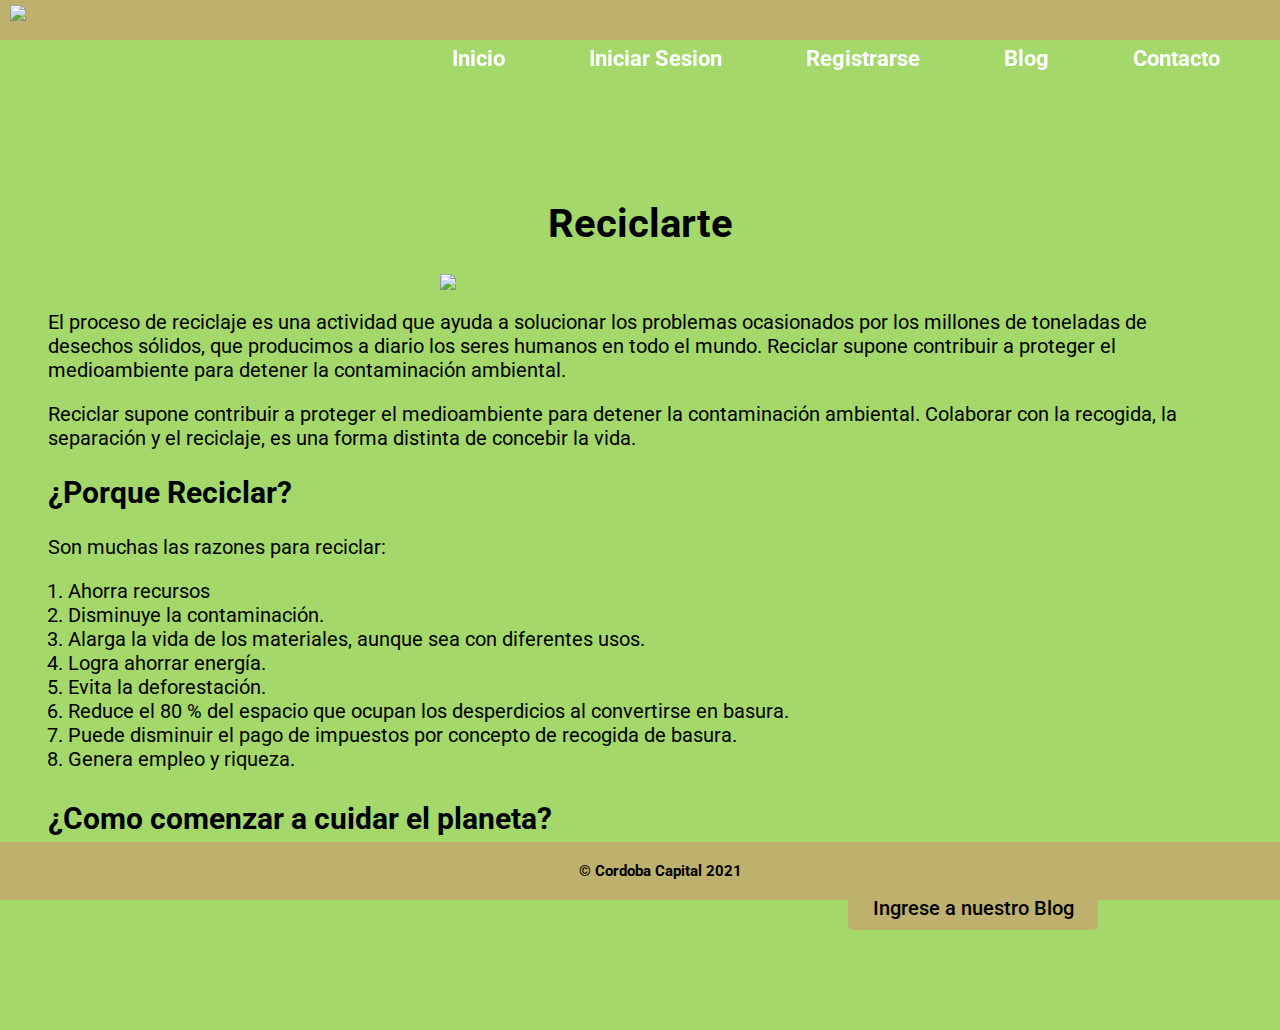
==== index.html @ f7f7b17b "Documentacion IEEE830 y archivos del sitio web para subir" ====
<!DOCTYPE html>
<html lang="es">
<head>
    <meta charset="UTF-8">
    <meta http-equiv="X-UA-Compatible" content="IE=edge">
    <meta name="viewport" content="width=device-width, initial-scale=1.0">
    <title>Reciclarte</title>
    <link rel="stylesheet" href="css/styles.css">
    <link rel="icon" href="https://proyecto-reciclarte.000webhostapp.com/LogoReciclarte2.png" type="imagen/png">
    <link rel="preconnect" href="https://fonts.googleapis.com">
<link rel="preconnect" href="https://fonts.gstatic.com" crossorigin>
<link href="https://fonts.googleapis.com/css2?family=Roboto:wght@300&display=swap" rel="stylesheet">
</head>
<body>
    <header id="header"> 
        <img src="https://proyecto-reciclarte.000webhostapp.com/assets/LogoReciclarte2.png" width="100px" id="img">
    <nav id="navbar">
        <ul>
            <li><a class= "navlink" href="https://proyecto-reciclarte.000webhostapp.com/index.html">Inicio</a></li>
            <li><a class= "navlink" href="https://proyecto-reciclarte.000webhostapp.com/iniciosesion.html">Iniciar Sesion</a></li>
            <li><a class= "navlink" href="https://proyecto-reciclarte.000webhostapp.com/Registrarse.html">Registrarse</a></li>
            <li><a class= "navlink" href="https://proyecto-reciclarte.000webhostapp.com/Blog.html">Blog</a></li>
            <li><a class= "navlink" href="https://proyecto-reciclarte.000webhostapp.com/Contacto.html">Contacto</a></li>
        </ul>
    </nav>
    </header>
    <div>
        <h1 class="reciclarte">Reciclarte</h1>
        <div id="img1" > 
    <img src="https://proyecto-reciclarte.000webhostapp.com/assets/43124_preview_rev_1.png" width="400px" > 
      </div>
        <p class="p1">
            El proceso de reciclaje es una actividad que ayuda a solucionar los problemas ocasionados por los millones de toneladas de desechos sólidos, que producimos a diario los seres humanos en todo el mundo. Reciclar supone contribuir a proteger el medioambiente para detener la contaminación ambiental.
        </p> 
         <p class="p1">
            Reciclar supone contribuir a proteger el medioambiente para detener la contaminación ambiental. Colaborar con la recogida, la separación y el reciclaje, es una forma distinta de concebir la vida.
        </p> 
        <!--
          Objetivos de la web 
        --> 
    </div>
    <div>
        <h2 class="p3">
            ¿Porque Reciclar?
        </h2>
        <p class="p1" >
            Son muchas las razones para reciclar:
        <ol class="p2">
            <li>Ahorra recursos</li>
            <li>Disminuye la contaminación.</li>
            <li>Alarga la vida de los materiales, aunque sea con diferentes usos.</li>
            <li>Logra ahorrar energía.</li>
            <li>Evita la deforestación.</li>
            <li>Reduce el 80 % del espacio que ocupan los desperdicios al convertirse en basura.</li>
            <li>Puede disminuir el pago de impuestos por concepto de recogida de basura.</li>
            <li>Genera empleo y riqueza.</li>
        </ol>
        
        </p>
         <!--
          Porque los motivos 
        --> 
    </div>
    <div>
        <h3 class="p3" >
            ¿Como comenzar a cuidar el planeta?
        </h3>
        <!--
          Derivar al blog
        --> 
        <p class="p1 prueba1"> 

            <a class="boton3" href="https://proyecto-reciclarte.000webhostapp.com/Blog.html">Ingrese a nuestro Blog</a></li>

            </p>
    </div>
    
   
    <footer class="footer">
        © Cordoba Capital 2021
    </footer>
</body>
</html>
---- css/styles.css ----
body { background-color: #A4D86B; font-family: 'Roboto', sans-serif; color: black;}
#header { background-color: #BDB16D; position: fixed; width: 100%;  top: 0px; left: 0px;  padding: 10px;  z-index: 1; margin-bottom : 100px; font-weight: bolder;} 
#navbar ul {right: 20px;  position: fixed; top: 20px;}
#navbar ul li {display: inline;}
.navlink { text-decoration: none;  
    color: white;
    margin: 30px;
    padding: 6px 10px;
    border-radius: 10px;
    font-size: 22px;
   position: relative;
   top: 10px;} 
#img {position: relative; bottom: 5px;}
.footer { background-color: #BDB16D; padding: 20px; text-align: center; position: fixed; width: 100%; left: 0px; bottom:0; font-size: 15px; font-weight: bold;}
#img1 {  display: flex ; justify-content: center; align-items: center; }
.reciclarte { text-align:center; font-size: 40px; margin-top: 200px;} 
.p1 { padding-left: 40px; padding-right: 40px; font-size: 20px;} 
.p2 { padding-left: 60px; padding-right: 40px; font-size: 20px;} 
.p3 { padding-left: 40px; padding-right: 40px; font-size: 30px;} 
.prueba1 {margin-bottom: 100px;}
.form {width: 100%;
    display: flex;
    flex-direction: column;
    align-items: center;
    justify-content: center; background-color: #BDB16D; max-width: 600px;margin-left: 640px; margin-top: 200px; opacity: 0.8; border-radius: 7px; 
    box-shadow: 0 8px 16px 0 rgba(0, 0, 0, 0.2), 0 6px 20px 0 rgba(0, 0, 0, 0.19); height: 600px;}
    .formulario {border-top: none; margin-top: 10px; margin-bottom: 10px;
        border-left: none;
        border-right: none;
        outline: none;
        font-weight: 500; border-radius: 7px; padding: 5px; }
    .boton { width: 100%;
        outline: none;
        border: none;
        background-color:#A4D86B;;
        max-width: 150px;
        border-radius: 5px;  padding-bottom: 10px;
        padding-top: 10px;
        font-weight: 500;
        color: black;
        display: flex;
        flex-direction: column;
        align-items: center;
        justify-content: center;
        margin-top: 10px; margin-left: 15px;
    cursor: pointer; }
.form2 {width: 100%;
    display: flex;
    flex-direction: column;
    align-items: center;
    justify-content: center; background-color: #BDB16D; max-width: 500px;margin-left: 700px; margin-top: 200px; opacity: 0.8; border-radius: 7px; 
    box-shadow: 0 8px 16px 0 rgba(0, 0, 0, 0.2), 0 6px 20px 0 rgba(0, 0, 0, 0.19); height: 500px; }

.aviso { background-color:#BDB16D; width: 100%; max-width: 500px; padding: 5px; text-align: center; display: flex; justify-content: center;align-items: center; margin-left: 695px; 
    margin-top: 50px ; border-radius: 7px;box-shadow: 0 8px 16px 0 rgba(0, 0, 0, 0.2); }

.boton2 { width: 100%;
    outline: none;
    border: none;
    background-color:#BDB16D;
    max-width: 150px;
    border-radius: 5px;  padding-bottom: 10px;
    padding-top: 10px;
    font-weight: 500;
    color: black;
    display: flex;
    flex-direction: column;
    align-items: center;
    justify-content: center;
    margin-top: 50px; margin-left: 875px; margin-bottom: 50px; text-decoration: none; }
    .boton3 { width: 100%;
        outline: none;
        border: none;
        background-color:#BDB16D;
        max-width: 250px;
        border-radius: 5px;  padding-bottom: 10px;
        padding-top: 10px;
        font-weight: 500;
        color: black;
        display: flex;
        flex-direction: column;
        align-items: center;
        justify-content: center;
        margin-top: 50px; margin-left: 800px; margin-bottom: 50px; text-decoration: none; }
    .titulo-blog{
        text-align: center;
        margin-top: 200px;
        font-size: 40px;
       
    }
    .subtitulo-blog{
        font-size: 30px;
        text-align: center;
    }

    .centrar-img{
        display: flex ;
        justify-content: center;
        align-items: center;
        flex-direction: column;
    }

    .clase-img{
        margin-bottom: 100px;
    }

    .parrafo-contactos{
        text-align: center;
        font-size: 30px;
    }
    .bajar-parrafos{
        margin-top: 250px;
    }
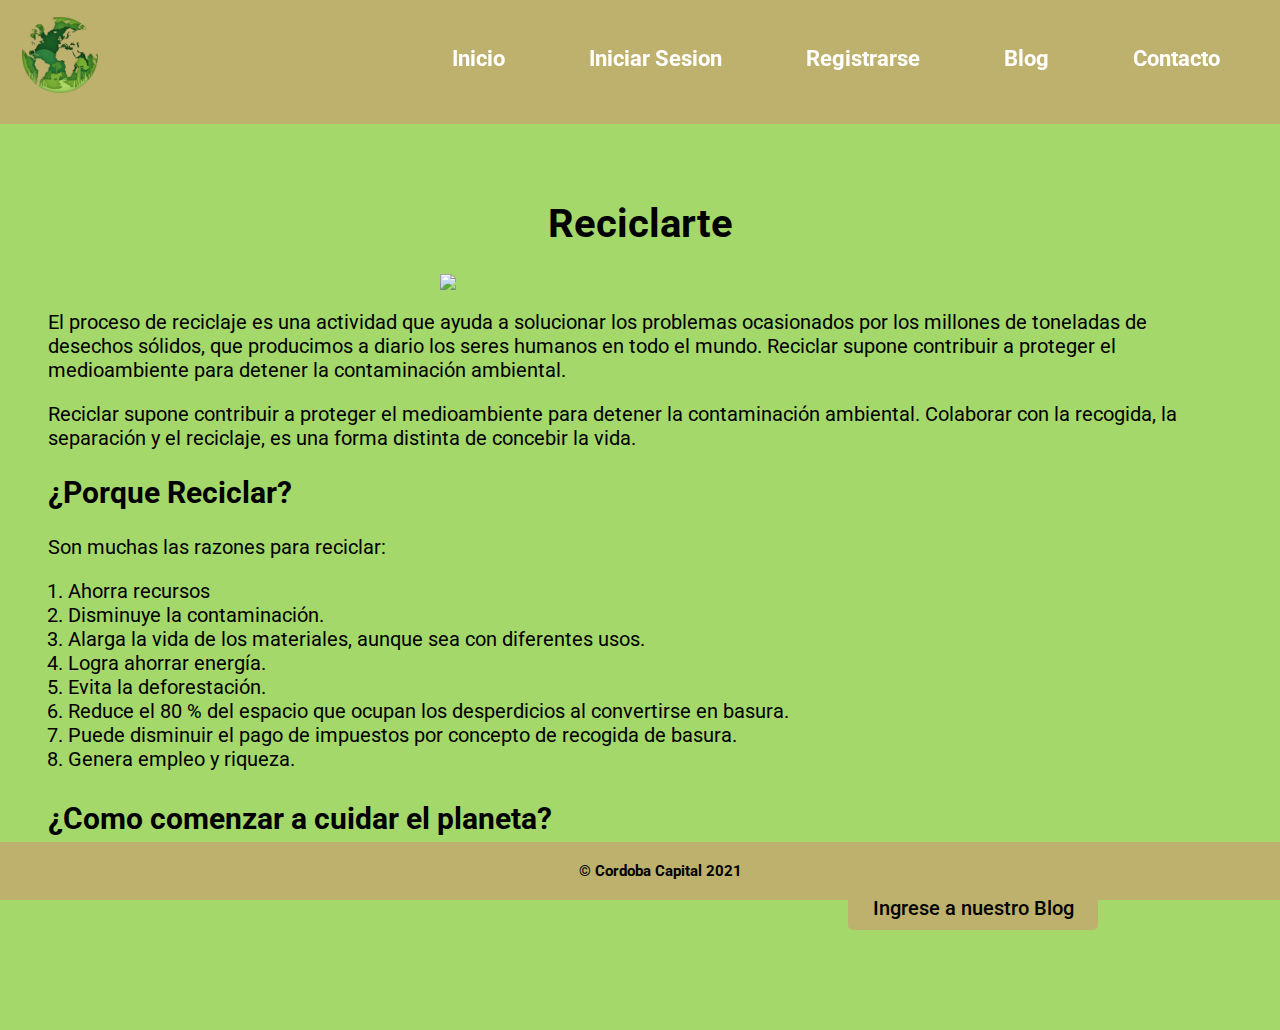
==== commit 4c832581: "logos nuevos" ====
--- a/index.html
+++ b/index.html
@@ -5,15 +5,16 @@
     <meta http-equiv="X-UA-Compatible" content="IE=edge">
     <meta name="viewport" content="width=device-width, initial-scale=1.0">
     <title>Reciclarte</title>
-    <link rel="stylesheet" href="css/styles.css">
-    <link rel="icon" href="https://proyecto-reciclarte.000webhostapp.com/LogoReciclarte2.png" type="imagen/png">
+    
+    <link rel="icon" href="assets/logo-reciclarte.jpg" type="imagen/jpg">
     <link rel="preconnect" href="https://fonts.googleapis.com">
 <link rel="preconnect" href="https://fonts.gstatic.com" crossorigin>
 <link href="https://fonts.googleapis.com/css2?family=Roboto:wght@300&display=swap" rel="stylesheet">
+<link rel="stylesheet" href="css/styles.css">
 </head>
 <body>
     <header id="header"> 
-        <img src="https://proyecto-reciclarte.000webhostapp.com/assets/LogoReciclarte2.png" width="100px" id="img">
+        <img src="assets/LogoReciclarte2.png" width="100px" id="img">
     <nav id="navbar">
         <ul>
             <li><a class= "navlink" href="https://proyecto-reciclarte.000webhostapp.com/index.html">Inicio</a></li>
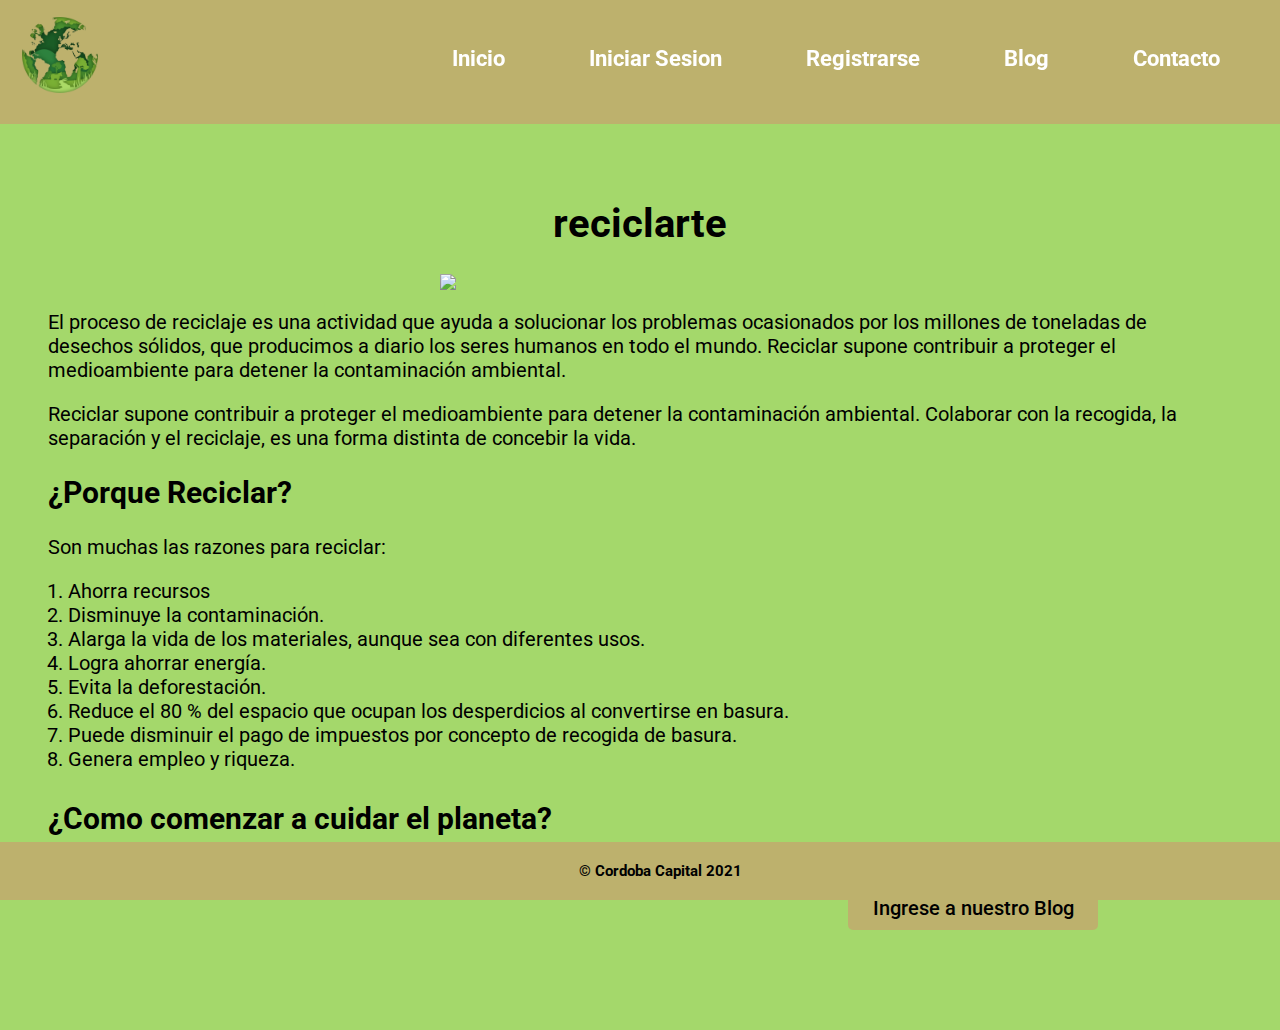
==== commit 2692f839: "Merge branch 'Alan' of https://github.com/PPROF1-2021/g3-reciclar-tt into Alan" ====
--- a/index.html
+++ b/index.html
@@ -26,7 +26,7 @@
     </nav>
     </header>
     <div>
-        <h1 class="reciclarte">Reciclarte</h1>
+        <h1 class="reciclarte">reciclarte</h1>
         <div id="img1" > 
     <img src="https://proyecto-reciclarte.000webhostapp.com/assets/43124_preview_rev_1.png" width="400px" > 
       </div>
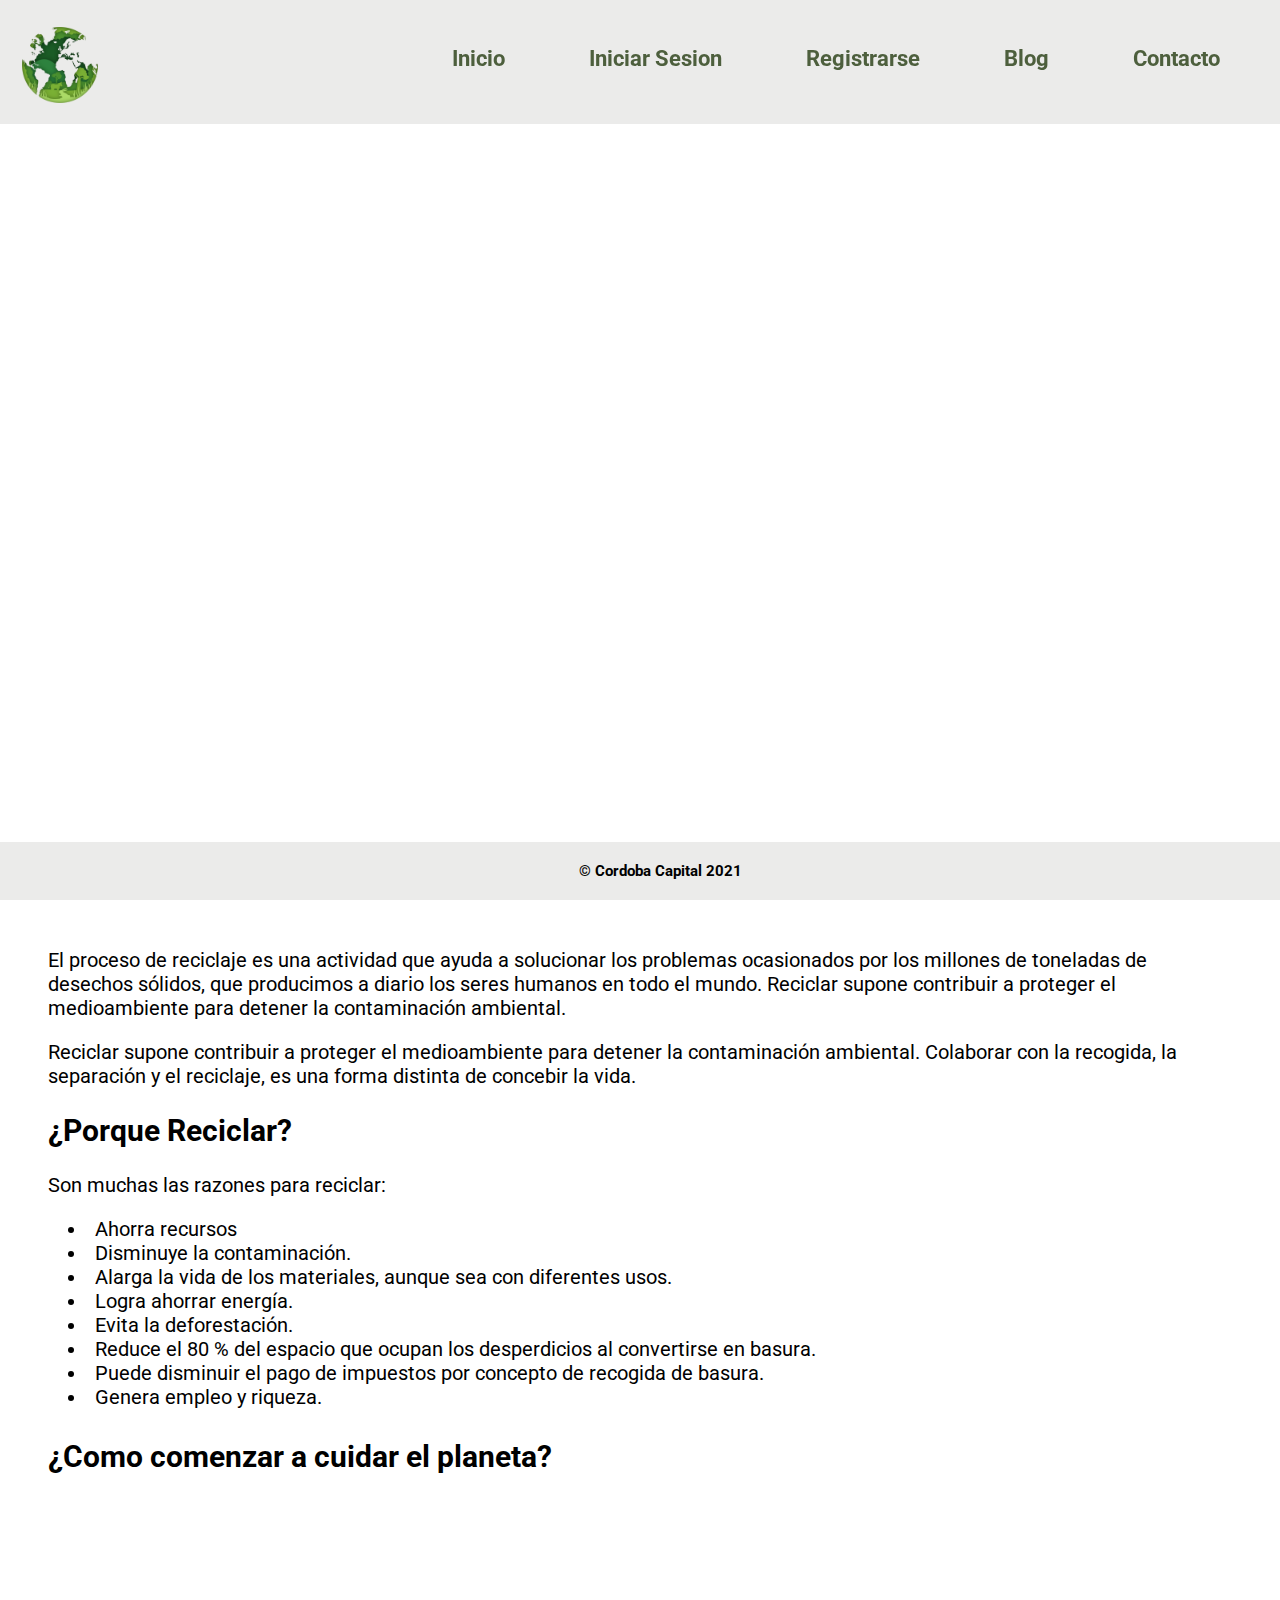
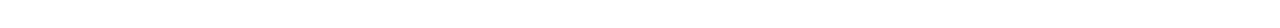
==== commit b8872234: "Merge branch 'frontend' into Leo2306" ====
--- a/index.html
+++ b/index.html
@@ -10,30 +10,34 @@
     <link rel="preconnect" href="https://fonts.googleapis.com">
 <link rel="preconnect" href="https://fonts.gstatic.com" crossorigin>
 <link href="https://fonts.googleapis.com/css2?family=Roboto:wght@300&display=swap" rel="stylesheet">
+<link href="css/bootstrap.min.css">
+<link href="js/bootstrap.min.js">
 <link rel="stylesheet" href="css/styles.css">
 </head>
 <body>
-    <header id="header"> 
-        <img src="assets/LogoReciclarte2.png" width="100px" id="img">
-    <nav id="navbar">
+    <header id="header" class="header"> 
+        <img src="assets/LogoReciclarte2.png" class="logo-img" width="100px" id="img">
+    <nav id="navbar" class="navbar">
         <ul>
-            <li><a class= "navlink" href="https://proyecto-reciclarte.000webhostapp.com/index.html">Inicio</a></li>
-            <li><a class= "navlink" href="https://proyecto-reciclarte.000webhostapp.com/iniciosesion.html">Iniciar Sesion</a></li>
-            <li><a class= "navlink" href="https://proyecto-reciclarte.000webhostapp.com/Registrarse.html">Registrarse</a></li>
-            <li><a class= "navlink" href="https://proyecto-reciclarte.000webhostapp.com/Blog.html">Blog</a></li>
-            <li><a class= "navlink" href="https://proyecto-reciclarte.000webhostapp.com/Contacto.html">Contacto</a></li>
+            <li><a class= "navlink" id="navlink" href="index.html">Inicio</a></li>
+            <li><a class= "navlink" id="navlink" href="iniciosesion.html">Iniciar Sesion</a></li>
+            <li><a class= "navlink" id="navlink" href="Registrarse.html">Registrarse</a></li>
+            <li><a class= "navlink" id="navlink" href="Blog.html">Blog</a></li>
+            <li><a class= "navlink" id="navlink" href="Contacto.html">Contacto</a></li>
         </ul>
     </nav>
     </header>
     <div>
-        <h1 class="reciclarte">reciclarte</h1>
-        <div id="img1" > 
-    <img src="https://proyecto-reciclarte.000webhostapp.com/assets/43124_preview_rev_1.png" width="400px" > 
+        
+        <div id="img1" class="img1" height="800px" width="100%" > 
+          <div class="imagen-central" id="imagen-central"></div>
+
+ 
       </div>
-        <p class="p1">
+        <p class="p1" id="p1">
             El proceso de reciclaje es una actividad que ayuda a solucionar los problemas ocasionados por los millones de toneladas de desechos sólidos, que producimos a diario los seres humanos en todo el mundo. Reciclar supone contribuir a proteger el medioambiente para detener la contaminación ambiental.
         </p> 
-         <p class="p1">
+         <p class="p1" id="p1">
             Reciclar supone contribuir a proteger el medioambiente para detener la contaminación ambiental. Colaborar con la recogida, la separación y el reciclaje, es una forma distinta de concebir la vida.
         </p> 
         <!--
@@ -41,21 +45,21 @@
         --> 
     </div>
     <div>
-        <h2 class="p3">
+        <h2 class="p3" id="p3">
             ¿Porque Reciclar?
         </h2>
-        <p class="p1" >
+        <p class="p1" id="p3" >
             Son muchas las razones para reciclar:
-        <ol class="p2">
-            <li>Ahorra recursos</li>
-            <li>Disminuye la contaminación.</li>
-            <li>Alarga la vida de los materiales, aunque sea con diferentes usos.</li>
-            <li>Logra ahorrar energía.</li>
-            <li>Evita la deforestación.</li>
-            <li>Reduce el 80 % del espacio que ocupan los desperdicios al convertirse en basura.</li>
-            <li>Puede disminuir el pago de impuestos por concepto de recogida de basura.</li>
-            <li>Genera empleo y riqueza.</li>
-        </ol>
+        <ul class="p2" id="p2">
+            <li class="li">Ahorra recursos</li>
+            <li class="li">Disminuye la contaminación.</li>
+            <li class="li">Alarga la vida de los materiales, aunque sea con diferentes usos.</li>
+            <li class="li">Logra ahorrar energía.</li>
+            <li class="li">Evita la deforestación.</li>
+            <li class="li">Reduce el 80 % del espacio que ocupan los desperdicios al convertirse en basura.</li>
+            <li class="li">Puede disminuir el pago de impuestos por concepto de recogida de basura.</li>
+            <li class="li">Genera empleo y riqueza.</li>
+        </ul>
         
         </p>
          <!--
@@ -63,21 +67,23 @@
         --> 
     </div>
     <div>
-        <h3 class="p3" >
+        <h3 class="p3" id="p3">
             ¿Como comenzar a cuidar el planeta?
         </h3>
         <!--
           Derivar al blog
         --> 
-        <p class="p1 prueba1"> 
+        <p class="p1 prueba1" id="prueba1"> 
 
-            <a class="boton3" href="https://proyecto-reciclarte.000webhostapp.com/Blog.html">Ingrese a nuestro Blog</a></li>
+
+            <a href="Blog.html"><img src="/g3-reciclar-tt/assets/imagen-blog.png" alt="" > </a>
+
 
             </p>
     </div>
     
    
-    <footer class="footer">
+    <footer class="footer" id="footer">
         © Cordoba Capital 2021
     </footer>
 </body>
--- a/css/styles.css
+++ b/css/styles.css
@@ -1,18 +1,23 @@
-body { background-color: #A4D86B; font-family: 'Roboto', sans-serif; color: black;}
-#header { background-color: #BDB16D; position: fixed; width: 100%;  top: 0px; left: 0px;  padding: 10px;  z-index: 1; margin-bottom : 100px; font-weight: bolder;} 
+
+body { background-color: #FFFFFF; font-family: 'Roboto', sans-serif; color: black;}
+#header { background-color: #ebebea; position: fixed; width: 100%;  top: 0px; left: 0px;  padding: 10px;  z-index: 1; margin-bottom : 300px; font-weight: bolder;} 
+
 #navbar ul {right: 20px;  position: fixed; top: 20px;}
 #navbar ul li {display: inline;}
 .navlink { text-decoration: none;  
-    color: white;
+    color: #4d5f3d;
     margin: 30px;
     padding: 6px 10px;
     border-radius: 10px;
     font-size: 22px;
    position: relative;
    top: 10px;} 
+
 #img {position: relative; bottom: 5px;}
-.footer { background-color: #BDB16D; padding: 20px; text-align: center; position: fixed; width: 100%; left: 0px; bottom:0; font-size: 15px; font-weight: bold;}
+.footer { background-color: #ebebea; padding: 20px; text-align: center; position: fixed; width: 100%; left: 0px; bottom:0; font-size: 15px; font-weight: bold;}
 #img1 {  display: flex ; justify-content: center; align-items: center; }
+
+
 .reciclarte { text-align:center; font-size: 40px; margin-top: 200px;} 
 .p1 { padding-left: 40px; padding-right: 40px; font-size: 20px;} 
 .p2 { padding-left: 60px; padding-right: 40px; font-size: 20px;} 
@@ -22,8 +27,8 @@
     display: flex;
     flex-direction: column;
     align-items: center;
-    justify-content: center; background-color: #BDB16D; max-width: 600px;margin-left: 640px; margin-top: 200px; opacity: 0.8; border-radius: 7px; 
-    box-shadow: 0 8px 16px 0 rgba(0, 0, 0, 0.2), 0 6px 20px 0 rgba(0, 0, 0, 0.19); height: 600px;}
+    justify-content: center; background-color: #ebebea; max-width: 600px;margin-left: 640px; margin-top: 200px; opacity: 0.8; border-radius: 7px; 
+    box-shadow: 0 8px 16px 0 rgba(0, 0, 0, 0.2), 0 6px 20px 0 rgba(0, 0, 0, 0.19); height: 600px; background-image: url("/g3-reciclar-tt/assets/") ;}
     .formulario {border-top: none; margin-top: 10px; margin-bottom: 10px;
         border-left: none;
         border-right: none;
@@ -32,7 +37,9 @@
     .boton { width: 100%;
         outline: none;
         border: none;
-        background-color:#A4D86B;;
+
+        background-color:#ebebea;;
+
         max-width: 150px;
         border-radius: 5px;  padding-bottom: 10px;
         padding-top: 10px;
@@ -48,16 +55,18 @@
     display: flex;
     flex-direction: column;
     align-items: center;
-    justify-content: center; background-color: #BDB16D; max-width: 500px;margin-left: 700px; margin-top: 200px; opacity: 0.8; border-radius: 7px; 
+
+    justify-content: center; background-image: url(/g3-reciclar-tt/assets/Fondo_iniciosesion.png);; max-width: 500px;margin-left: 700px; margin-top: 200px; opacity: 0.8; border-radius: 7px; 
+
     box-shadow: 0 8px 16px 0 rgba(0, 0, 0, 0.2), 0 6px 20px 0 rgba(0, 0, 0, 0.19); height: 500px; }
 
-.aviso { background-color:#BDB16D; width: 100%; max-width: 500px; padding: 5px; text-align: center; display: flex; justify-content: center;align-items: center; margin-left: 695px; 
+.aviso { background-color:#ebebea; width: 100%; max-width: 500px; padding: 5px; text-align: center; display: flex; justify-content: center;align-items: center; margin-left: 695px; 
     margin-top: 50px ; border-radius: 7px;box-shadow: 0 8px 16px 0 rgba(0, 0, 0, 0.2); }
 
 .boton2 { width: 100%;
     outline: none;
     border: none;
-    background-color:#BDB16D;
+    background-color:#ebebea;
     max-width: 150px;
     border-radius: 5px;  padding-bottom: 10px;
     padding-top: 10px;
@@ -71,7 +80,7 @@
     .boton3 { width: 100%;
         outline: none;
         border: none;
-        background-color:#BDB16D;
+        background-color:#ebebea;
         max-width: 250px;
         border-radius: 5px;  padding-bottom: 10px;
         padding-top: 10px;
@@ -110,4 +119,45 @@
     }
     .bajar-parrafos{
         margin-top: 250px;
-    }+    }
+
+
+    .telefono {width:30px; position: relative; top:5px; right: 5px;}
+    .mail{width:30px; position: relative; top:5px; right: 5px;}
+    .facebook {width:30px; position: relative; top:5px; right: 5px;}
+    .instagram {width:30px; position: relative; top:5px; right: 5px;}
+    .form-contacto{background-image: url("/g3-reciclar-tt/assets/Fondo.png");}
+    .container {margin-top: 600px;}
+    .img-thumbnail {width: 350px;}
+    .noticias {position: relative; top: 120px; left:120px}
+    .compostar { text-align: center; position: relative; top: 60px;}
+    .ecologia { text-align: right;position: relative; right: 120px;}
+    .sitios {text-align: center;}
+
+    .imagen-central{
+        background-image: url('/assets/Contenido_2.png'); 
+    background-size: cover;
+    background-repeat: no-repeat;
+    height: 800px;
+    margin-top: 60px;
+    margin-bottom: 60px;
+    
+    }
+    
+    .logo-img{
+        position: relative;
+        top: 5px;
+    }
+
+    ul {
+        list-style-position: inside;
+    }
+    
+    .navlink:hover{
+        color: white;
+    }
+
+    .container, .container-fluid, .container-lg, .container-md, .container-sm, .container-xl, .container-xxl{
+        padding-top: 150px;
+    }
+
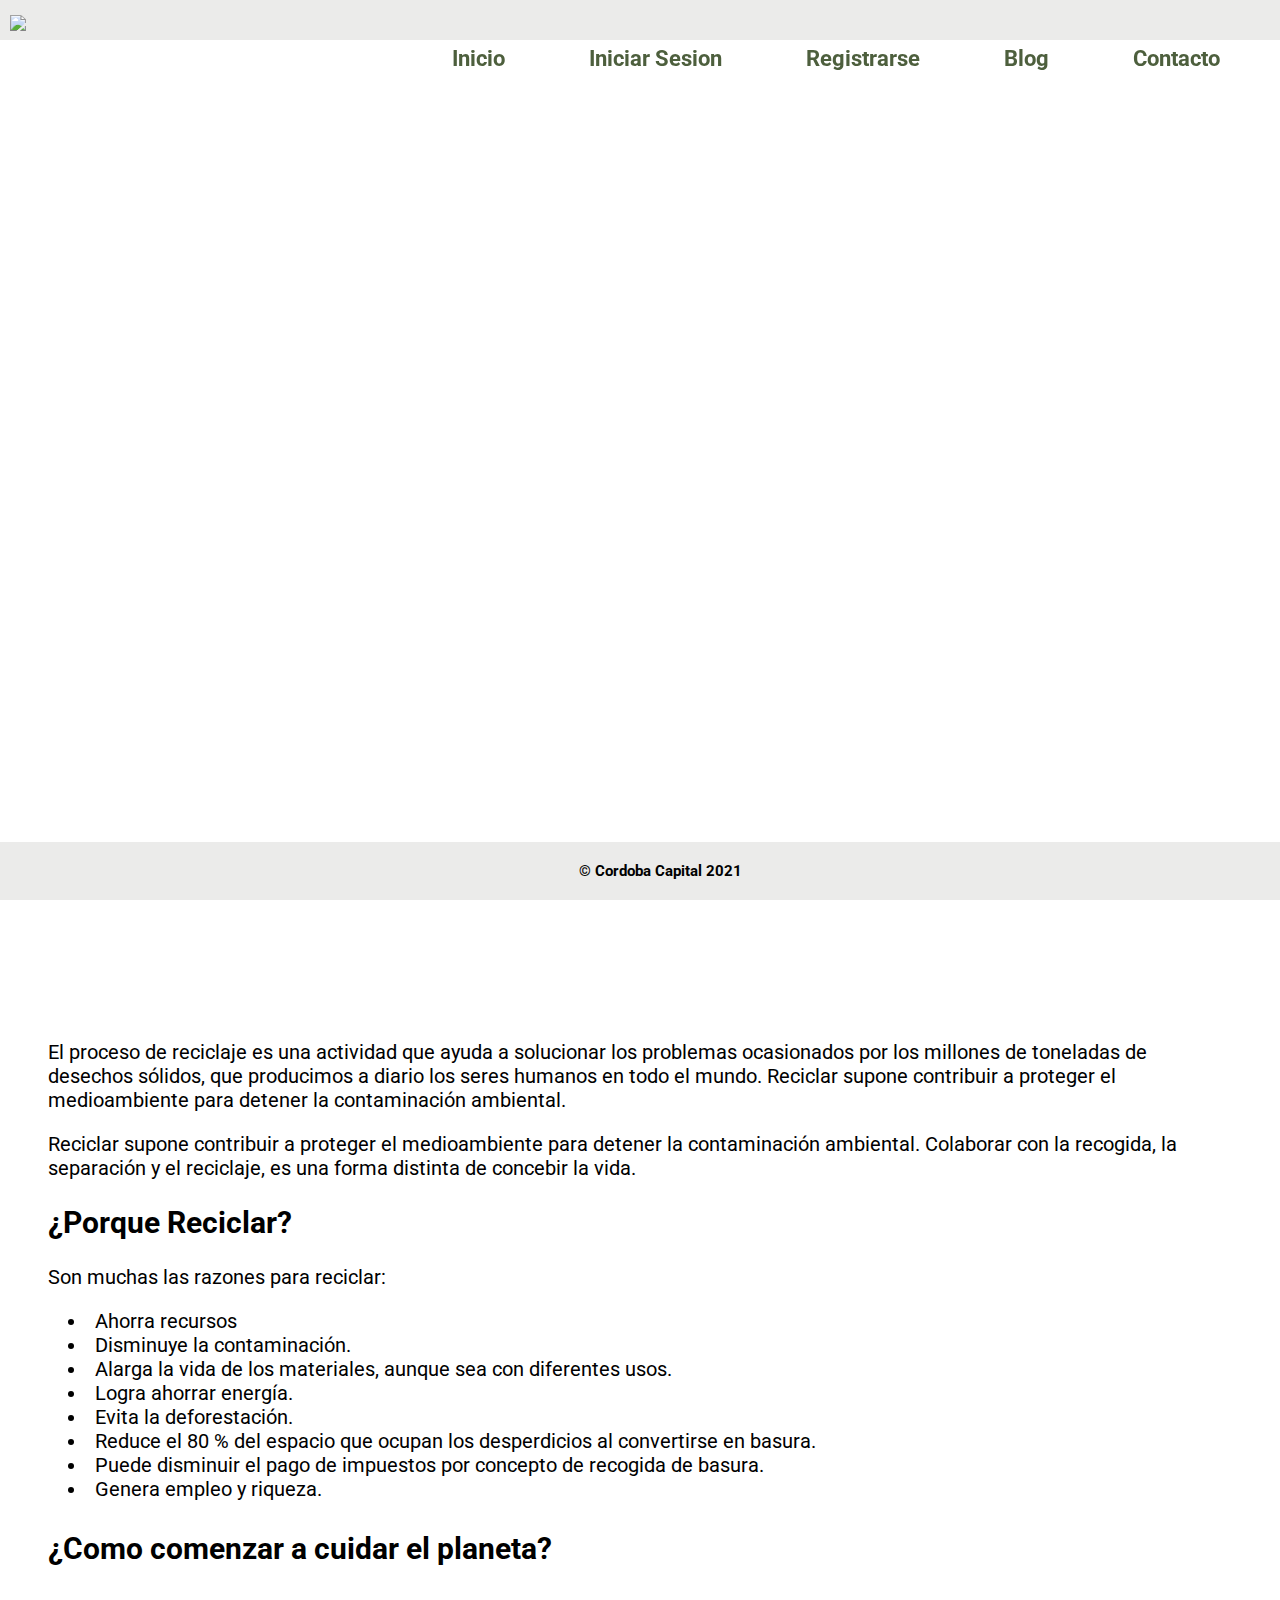
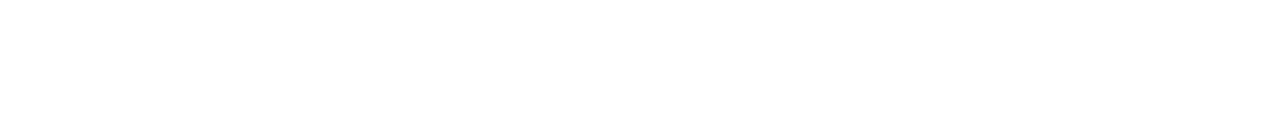
==== commit a6809e92: "Cambio de ruta para que se vean las imagenes" ====
--- a/index.html
+++ b/index.html
@@ -16,7 +16,7 @@
 </head>
 <body>
     <header id="header" class="header"> 
-        <img src="assets/LogoReciclarte2.png" class="logo-img" width="100px" id="img">
+        <img src="/g3-reciclar-tt/assets/LogoReciclarte2.png" class="logo-img" width="100px" id="img">
     <nav id="navbar" class="navbar">
         <ul>
             <li><a class= "navlink" id="navlink" href="index.html">Inicio</a></li>
--- a/css/styles.css
+++ b/css/styles.css
@@ -15,7 +15,7 @@
 
 #img {position: relative; bottom: 5px;}
 .footer { background-color: #ebebea; padding: 20px; text-align: center; position: fixed; width: 100%; left: 0px; bottom:0; font-size: 15px; font-weight: bold;}
-#img1 {  display: flex ; justify-content: center; align-items: center; }
+#img1 {  display: flex ; justify-content: center; align-items: center; background-image: url("/g3-reciclar-tt/assets/Contenido_2.png"); margin-top: 100px; }
 
 
 .reciclarte { text-align:center; font-size: 40px; margin-top: 200px;} 
@@ -28,7 +28,7 @@
     flex-direction: column;
     align-items: center;
     justify-content: center; background-color: #ebebea; max-width: 600px;margin-left: 640px; margin-top: 200px; opacity: 0.8; border-radius: 7px; 
-    box-shadow: 0 8px 16px 0 rgba(0, 0, 0, 0.2), 0 6px 20px 0 rgba(0, 0, 0, 0.19); height: 600px; background-image: url("/g3-reciclar-tt/assets/") ;}
+    box-shadow: 0 8px 16px 0 rgba(0, 0, 0, 0.2), 0 6px 20px 0 rgba(0, 0, 0, 0.19); height: 600px; background-image: url("/g3-reciclar-tt/assets/Formulario-registro.png") ; margin-bottom: 100px;}
     .formulario {border-top: none; margin-top: 10px; margin-bottom: 10px;
         border-left: none;
         border-right: none;
@@ -56,7 +56,7 @@
     flex-direction: column;
     align-items: center;
 
-    justify-content: center; background-image: url(/g3-reciclar-tt/assets/Fondo_iniciosesion.png);; max-width: 500px;margin-left: 700px; margin-top: 200px; opacity: 0.8; border-radius: 7px; 
+    justify-content: center; background-image: url("/g3-reciclar-tt/assets/Fondo_iniciosesion.png");; max-width: 500px;margin-left: 700px; margin-top: 200px; opacity: 0.8; border-radius: 7px; 
 
     box-shadow: 0 8px 16px 0 rgba(0, 0, 0, 0.2), 0 6px 20px 0 rgba(0, 0, 0, 0.19); height: 500px; }
 
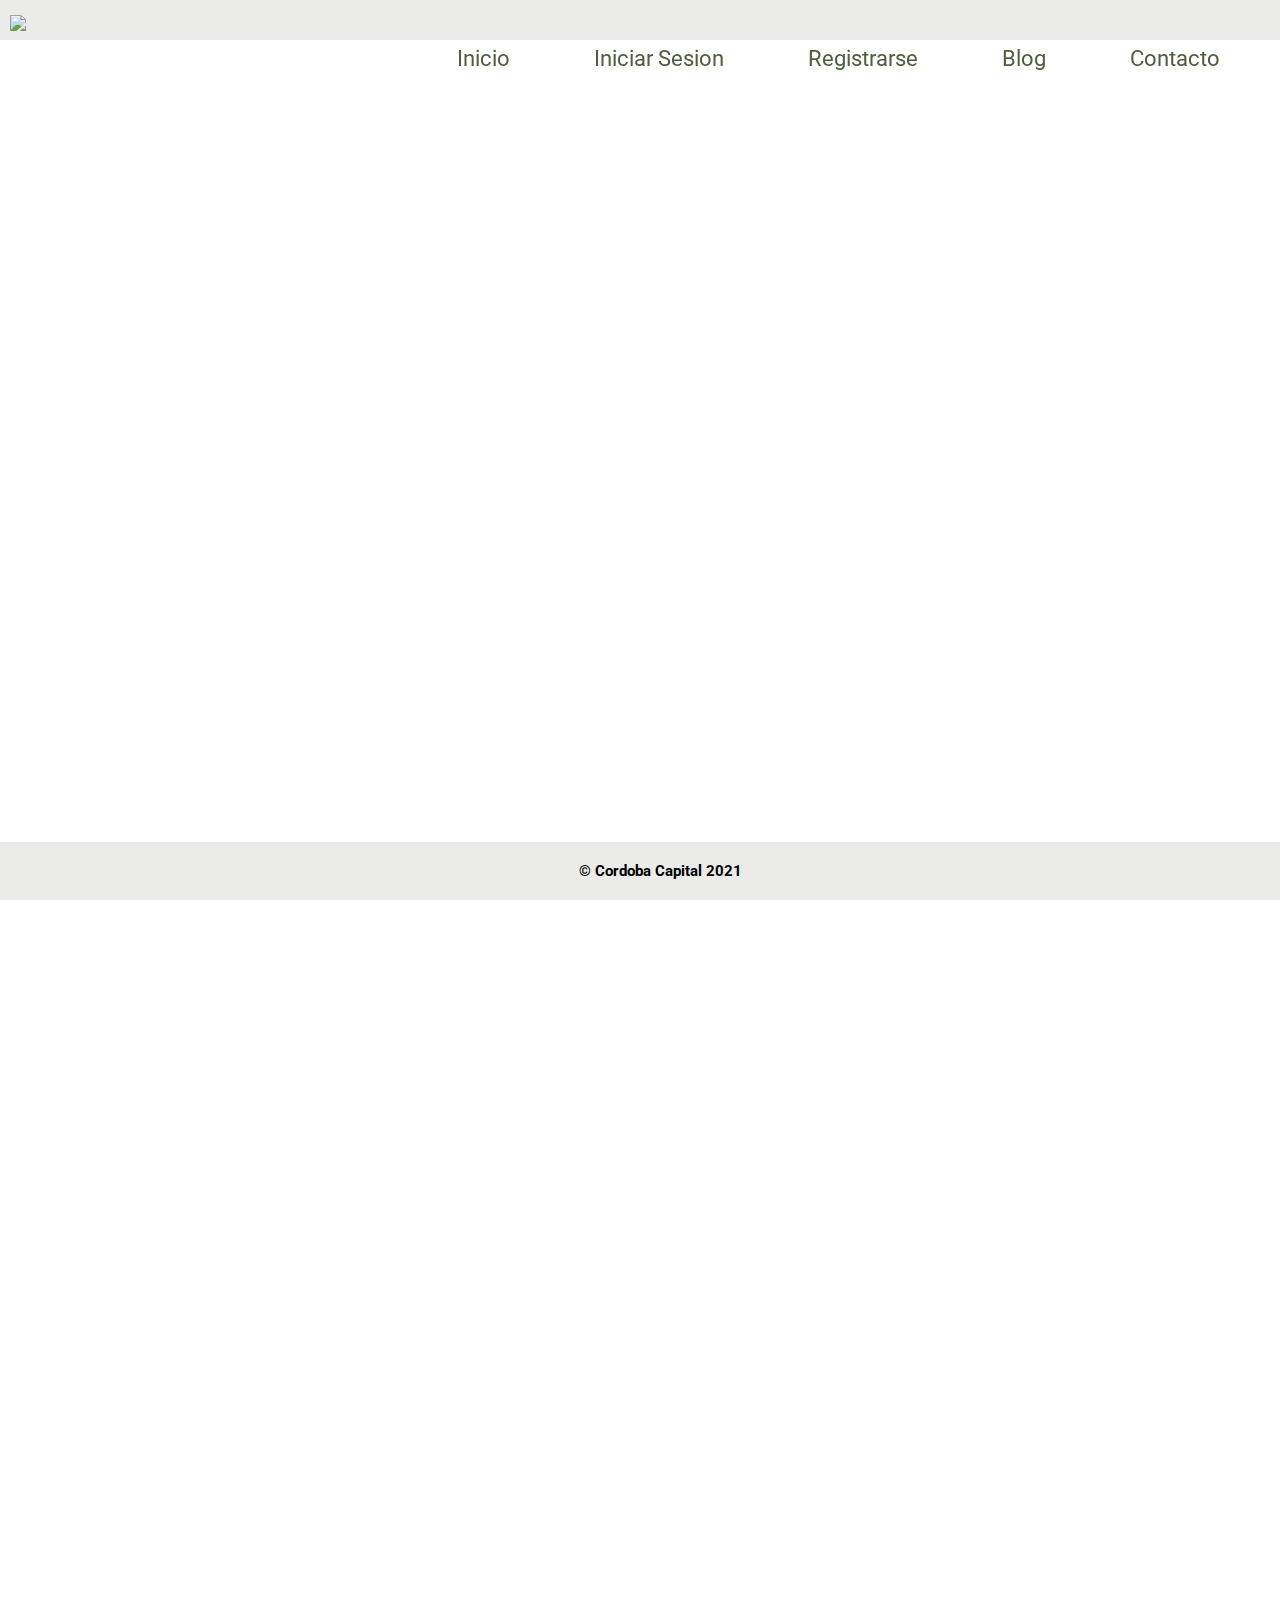
==== commit cc52bec1: "Arregle los margenes de la imagen de fondo de la pagina principal" ====
--- a/index.html
+++ b/index.html
@@ -4,18 +4,20 @@
     <meta charset="UTF-8">
     <meta http-equiv="X-UA-Compatible" content="IE=edge">
     <meta name="viewport" content="width=device-width, initial-scale=1.0">
-    <title>Reciclarte</title>
-    
-    <link rel="icon" href="assets/logo-reciclarte.jpg" type="imagen/jpg">
+    <title>Reciclarte</title> 
+    <link rel="stylesheet" href="css/styles.css"> 
+    <link rel="icon" href="/g3-reciclar-tt/assets/logo-reciclarte.jpg" type="imagen/jpg">
     <link rel="preconnect" href="https://fonts.googleapis.com">
 <link rel="preconnect" href="https://fonts.gstatic.com" crossorigin>
 <link href="https://fonts.googleapis.com/css2?family=Roboto:wght@300&display=swap" rel="stylesheet">
 <link href="css/bootstrap.min.css">
 <link href="js/bootstrap.min.js">
-<link rel="stylesheet" href="css/styles.css">
+
 </head>
 <body>
+    
     <header id="header" class="header"> 
+        
         <img src="/g3-reciclar-tt/assets/LogoReciclarte2.png" class="logo-img" width="100px" id="img">
     <nav id="navbar" class="navbar">
         <ul>
@@ -27,13 +29,13 @@
         </ul>
     </nav>
     </header>
-    <div>
+    
         
-        <div id="img1" class="img1" height="800px" width="100%" > 
-          <div class="imagen-central" id="imagen-central"></div>
+        <div id="img1" class="img1" > 
+          <div class="imagen-central" id="imagen-central" ></div>
 
  
-      </div>
+      
         <p class="p1" id="p1">
             El proceso de reciclaje es una actividad que ayuda a solucionar los problemas ocasionados por los millones de toneladas de desechos sólidos, que producimos a diario los seres humanos en todo el mundo. Reciclar supone contribuir a proteger el medioambiente para detener la contaminación ambiental.
         </p> 
--- a/css/styles.css
+++ b/css/styles.css
@@ -1,6 +1,16 @@
+html,body
+{
+    width: 100%;
+    height: 100%;
+    margin: 0px;
+    padding: 0px;
+    overflow-x: hidden; 
+    background-color: #FFFFFF; font-family: 'Roboto', sans-serif; color: black;
+}
 
-body { background-color: #FFFFFF; font-family: 'Roboto', sans-serif; color: black;}
-#header { background-color: #ebebea; position: fixed; width: 100%;  top: 0px; left: 0px;  padding: 10px;  z-index: 1; margin-bottom : 300px; font-weight: bolder;} 
+
+
+#header { background-color: #ebebea; position: fixed; width: 100%;  top: 0px; left: 0px;  padding: 10px;  z-index: 1; margin-bottom : 300px; } 
 
 #navbar ul {right: 20px;  position: fixed; top: 20px;}
 #navbar ul li {display: inline;}
@@ -11,11 +21,13 @@
     border-radius: 10px;
     font-size: 22px;
    position: relative;
-   top: 10px;} 
+   top: 10px;
+} 
 
-#img {position: relative; bottom: 5px;}
+
+#img {position: relative; bottom: 5px; }
 .footer { background-color: #ebebea; padding: 20px; text-align: center; position: fixed; width: 100%; left: 0px; bottom:0; font-size: 15px; font-weight: bold;}
-#img1 {  display: flex ; justify-content: center; align-items: center; background-image: url("/g3-reciclar-tt/assets/Contenido_2.png"); margin-top: 100px; }
+
 
 
 .reciclarte { text-align:center; font-size: 40px; margin-top: 200px;} 
@@ -56,7 +68,7 @@
     flex-direction: column;
     align-items: center;
 
-    justify-content: center; background-image: url("/g3-reciclar-tt/assets/Fondo_iniciosesion.png");; max-width: 500px;margin-left: 700px; margin-top: 200px; opacity: 0.8; border-radius: 7px; 
+    justify-content: center; background-image: url("/g3-reciclar-tt/assets/Fondo_iniciosesion.png"); max-width: 500px;margin-left: 700px; margin-top: 200px; opacity: 0.8; border-radius: 7px; 
 
     box-shadow: 0 8px 16px 0 rgba(0, 0, 0, 0.2), 0 6px 20px 0 rgba(0, 0, 0, 0.19); height: 500px; }
 
@@ -134,15 +146,9 @@
     .ecologia { text-align: right;position: relative; right: 120px;}
     .sitios {text-align: center;}
 
-    .imagen-central{
-        background-image: url('/assets/Contenido_2.png'); 
-    background-size: cover;
-    background-repeat: no-repeat;
-    height: 800px;
-    margin-top: 60px;
-    margin-bottom: 60px;
-    
-    }
+   .imagen-central{
+       display: flex ; justify-content: center; align-items: center; background-image: url("/g3-reciclar-tt/assets/Contenido_2.png");  margin-top: 100px; background-size: 2500px; height: 800px; background-repeat: no-repeat; width: 100%;
+   }
     
     .logo-img{
         position: relative;
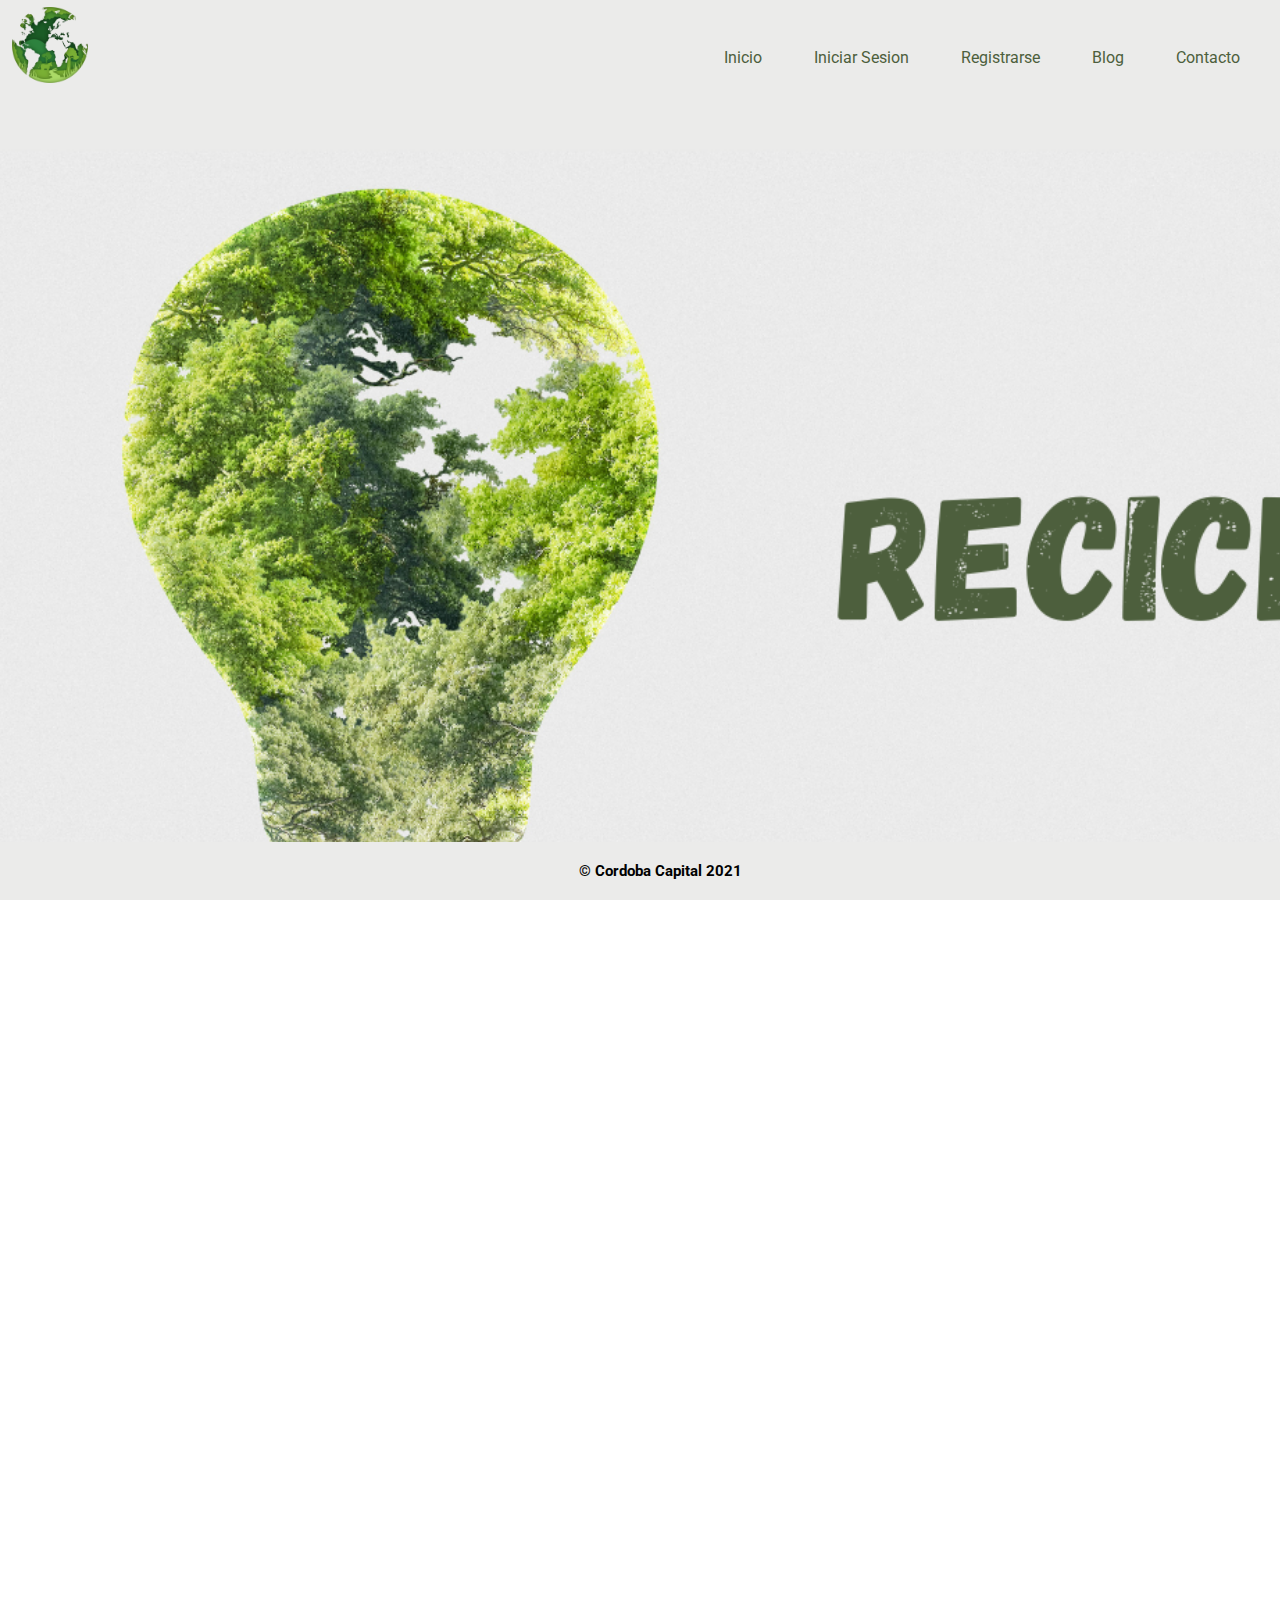
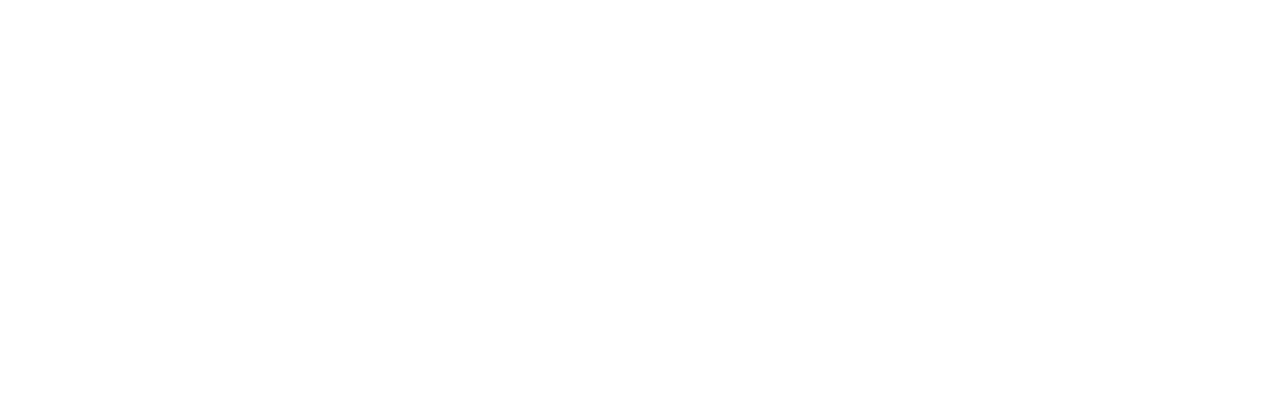
==== commit 4eac3bfd: "Menu responsive hecho" ====
--- a/index.html
+++ b/index.html
@@ -6,29 +6,34 @@
     <meta name="viewport" content="width=device-width, initial-scale=1.0">
     <title>Reciclarte</title> 
     <link rel="stylesheet" href="css/styles.css"> 
-    <link rel="icon" href="/g3-reciclar-tt/assets/logo-reciclarte.jpg" type="imagen/jpg">
+    <link rel="icon" href="/assets/logo-reciclarte.jpg" type="imagen/jpg">
     <link rel="preconnect" href="https://fonts.googleapis.com">
 <link rel="preconnect" href="https://fonts.gstatic.com" crossorigin>
 <link href="https://fonts.googleapis.com/css2?family=Roboto:wght@300&display=swap" rel="stylesheet">
 <link href="css/bootstrap.min.css">
 <link href="js/bootstrap.min.js">
-
+<script src="js/script.js" defer></script>
 </head>
 <body>
     
-    <header id="header" class="header"> 
+   
+
+     <header id="header" class="header"> 
         
-        <img src="/g3-reciclar-tt/assets/LogoReciclarte2.png" class="logo-img" width="100px" id="img">
+        <img src="/assets/LogoReciclarte2.png" class="logo-img" width="100px" id="img">
     <nav id="navbar" class="navbar">
         <ul>
-            <li><a class= "navlink" id="navlink" href="index.html">Inicio</a></li>
-            <li><a class= "navlink" id="navlink" href="iniciosesion.html">Iniciar Sesion</a></li>
-            <li><a class= "navlink" id="navlink" href="Registrarse.html">Registrarse</a></li>
-            <li><a class= "navlink" id="navlink" href="Blog.html">Blog</a></li>
-            <li><a class= "navlink" id="navlink" href="Contacto.html">Contacto</a></li>
+            <li><a class= "navlink"  href="index.html">Inicio</a></li>
+            <li><a class= "navlink"  href="iniciosesion.html">Iniciar Sesion</a></li>
+            <li><a class= "navlink"  href="Registrarse.html">Registrarse</a></li>
+            <li><a class= "navlink"  href="Blog.html">Blog</a></li>
+            <li><a class= "navlink"  href="Contacto.html">Contacto</a></li>
         </ul>
     </nav>
-    </header>
+    <div id="menu-toggle" class="menu-toggle">
+        <div class="hamburger"></div>
+      </div>
+    </header> 
     
         
         <div id="img1" class="img1" > 
@@ -78,7 +83,7 @@
         <p class="p1 prueba1" id="prueba1"> 
 
 
-            <a href="Blog.html"><img src="/g3-reciclar-tt/assets/imagen-blog.png" alt="" > </a>
+            <a href="Blog.html"><img src="/assets/imagen-blog.png" alt="" > </a>
 
 
             </p>
--- a/css/styles.css
+++ b/css/styles.css
@@ -10,19 +10,105 @@
 
 
 
-#header { background-color: #ebebea; position: fixed; width: 100%;  top: 0px; left: 0px;  padding: 10px;  z-index: 1; margin-bottom : 300px; } 
-
-#navbar ul {right: 20px;  position: fixed; top: 20px;}
-#navbar ul li {display: inline;}
-.navlink { text-decoration: none;  
-    color: #4d5f3d;
-    margin: 30px;
-    padding: 6px 10px;
-    border-radius: 10px;
-    font-size: 22px;
-   position: relative;
-   top: 10px;
-} 
+#header { background-color: #ebebea;
+    position: fixed;
+    left: 0;
+    top: 0;
+    z-index: 1;
+    right: 0;
+    width: 100%;
+    max-width: 1895px;
+    border: none; 
+    padding-bottom: 43px;
+    height: 75px;
+    color:#4d5f3d;
+    } 
+
+.navbar{
+  top: 98%;
+  width: 100%;
+  height: 2000px;
+  background: #ebebea;
+  right: 0;
+  position: absolute;
+  clip-path: circle(0px at top right);
+  transition: clip-path ease-in-out 700ms; 
+  
+}
+
+.navbar-open {
+    clip-path: circle(150% at top right);
+    top: 100%;
+    width: 100%;
+    height: 2000px;
+    background: #ebebea
+  }
+
+  .navbar ul {
+    margin: 0;
+    padding: 0;
+    list-style: none;
+    position: relative;
+    top: 50px;
+    text-align: center;
+    font-size: 23px; 
+    
+  }
+  
+  .navbar ul li a{
+    color:#4d5f3d;
+}
+
+
+
+
+  .navbar a {
+    
+    display: block;
+    padding: 1em 4em;
+    text-decoration: none; 
+  }
+  
+  .menu-toggle {
+    padding-bottom: 1em;
+    padding-top: 0.8em;
+    padding-left: 1em;
+    padding-right: 1em;
+    position: absolute;
+    top: 1.6em;
+    right: 0em;
+    cursor: pointer; 
+  }
+  
+  .menu-open .hamburger {
+    transform: rotate(45deg);
+  }
+  
+  .menu-open .hamburger::before {
+    opacity: 0;
+  }
+  
+  .menu-open .hamburger::after {
+    transform: translateY(-3px) rotate(-90deg);
+  }
+  
+  .hamburger,
+  .hamburger::before,
+  .hamburger::after {
+    content: "";
+    display: block;
+    background: #4d5f3d;
+    height: 3px;
+    width: 1.75em;
+    border-radius: 16px;
+    transition: all ease-in-out 500ms;
+  }
+  .hamburger::before {
+    transform: translateY(-6px);
+  }
+  .hamburger::after {
+    transform: translateY(3px);
+  }
 
 
 #img {position: relative; bottom: 5px; }
@@ -40,7 +126,7 @@
     flex-direction: column;
     align-items: center;
     justify-content: center; background-color: #ebebea; max-width: 600px;margin-left: 640px; margin-top: 200px; opacity: 0.8; border-radius: 7px; 
-    box-shadow: 0 8px 16px 0 rgba(0, 0, 0, 0.2), 0 6px 20px 0 rgba(0, 0, 0, 0.19); height: 600px; background-image: url("/g3-reciclar-tt/assets/Formulario-registro.png") ; margin-bottom: 100px;}
+    box-shadow: 0 8px 16px 0 rgba(0, 0, 0, 0.2), 0 6px 20px 0 rgba(0, 0, 0, 0.19); height: 600px; background-image: url("/assets/Formulario-registro.png") ; margin-bottom: 100px;}
     .formulario {border-top: none; margin-top: 10px; margin-bottom: 10px;
         border-left: none;
         border-right: none;
@@ -68,7 +154,7 @@
     flex-direction: column;
     align-items: center;
 
-    justify-content: center; background-image: url("/g3-reciclar-tt/assets/Fondo_iniciosesion.png"); max-width: 500px;margin-left: 700px; margin-top: 200px; opacity: 0.8; border-radius: 7px; 
+    justify-content: center; background-image: url("/assets/Fondo_iniciosesion.png"); max-width: 500px;margin-left: 700px; margin-top: 200px; opacity: 0.8; border-radius: 7px; 
 
     box-shadow: 0 8px 16px 0 rgba(0, 0, 0, 0.2), 0 6px 20px 0 rgba(0, 0, 0, 0.19); height: 500px; }
 
@@ -138,7 +224,7 @@
     .mail{width:30px; position: relative; top:5px; right: 5px;}
     .facebook {width:30px; position: relative; top:5px; right: 5px;}
     .instagram {width:30px; position: relative; top:5px; right: 5px;}
-    .form-contacto{background-image: url("/g3-reciclar-tt/assets/Fondo.png");}
+    .form-contacto{background-image: url("/assets/Fondo.png");}
     .container {margin-top: 600px;}
     .img-thumbnail {width: 350px;}
     .noticias {position: relative; top: 120px; left:120px}
@@ -147,23 +233,84 @@
     .sitios {text-align: center;}
 
    .imagen-central{
-       display: flex ; justify-content: center; align-items: center; background-image: url("/g3-reciclar-tt/assets/Contenido_2.png");  margin-top: 100px; background-size: 2500px; height: 800px; background-repeat: no-repeat; width: 100%;
+       display: flex ; justify-content: center; align-items: center; background-image: url("/assets/Contenido_2.png");  margin-top: 100px; background-size: 2500px; height: 800px; background-repeat: no-repeat; width: 100%;
    }
     
-    .logo-img{
+    ul {
+        list-style-position: inside;
+    }
+    
+   
+     
+   
+    .container, .container-fluid, .container-lg, .container-md, .container-sm, .container-xl, .container-xxl{
+        padding-top: 150px;
+    }
+
+    @media (min-width: 947px){
+        .menu-toggle {
+          display: none;
+      }
+      
+      .navbar {
+          
+         background: transparent;
+          position: relative;
+          float: right;
+          margin-right: 10px;
+          clip-path: initial;
+          text-align: right;
+          padding-right: 30px;
+         
+      }
+      
+      .navbar li {
+          display: inline-block;
+          border: none;
+          position: relative;
+          bottom: 130px;
+          
+         
+      }
+
+      .navbar ul li a{
+        color:#4d5f3d;
+    }
+    
+      
+      .navbar a {
+          padding: 0;
+          margin-left: 3em;
+          text-decoration: none;
+      }
+      
+     
+      
+      .navbar a:hover,
+      .navbar a:focus {
+          background: transparent;
+       }
+      
+       .header-logo {
+        
         position: relative;
         top: 5px;
-    }
-
-    ul {
-        list-style-position: inside;
-    }
-    
-    .navlink:hover{
-        color: white;
-    }
-
-    .container, .container-fluid, .container-lg, .container-md, .container-sm, .container-xl, .container-xxl{
-        padding-top: 150px;
-    }
-
+        
+       }
+      
+       .navbar ul {
+        position: relative;
+        top: 0px;
+        left: 0px;
+        font-size: 16px;
+        width: 100%;
+        text-align: right;
+       
+      }
+      
+       header{
+         padding-bottom: 20px;
+         height: auto;
+       }
+      }
+      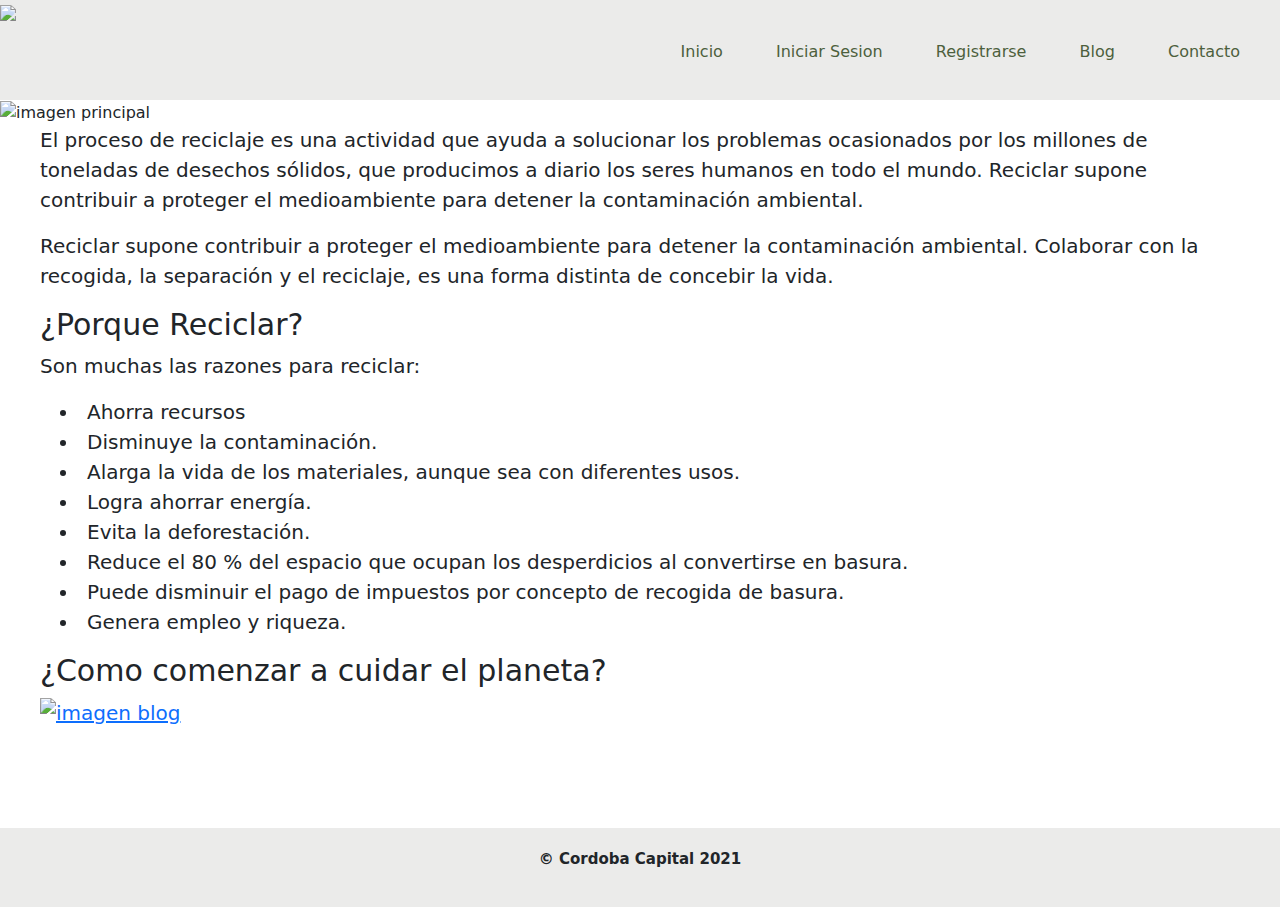
==== commit b4eb0f57: "Actualizacion de direcciones archivos de estilos, header responsive a las paginas, cambio de nombre " ====
--- a/index.html
+++ b/index.html
@@ -6,12 +6,12 @@
     <meta name="viewport" content="width=device-width, initial-scale=1.0">
     <title>Reciclarte</title> 
     <link rel="stylesheet" href="css/styles.css"> 
-    <link rel="icon" href="/assets/logo-reciclarte.jpg" type="imagen/jpg">
+    <link rel="icon" href="/img/logo-reciclarte.jpg" type="imagen/jpg">
     <link rel="preconnect" href="https://fonts.googleapis.com">
 <link rel="preconnect" href="https://fonts.gstatic.com" crossorigin>
 <link href="https://fonts.googleapis.com/css2?family=Roboto:wght@300&display=swap" rel="stylesheet">
-<link href="css/bootstrap.min.css">
-<link href="js/bootstrap.min.js">
+<link rel="stylesheet" href="css/bootstrap.min.css">
+<script src="js/bootstrap.min.js"></script> 
 <script src="js/script.js" defer></script>
 </head>
 <body>
@@ -20,8 +20,8 @@
 
      <header id="header" class="header"> 
         
-        <img src="/assets/LogoReciclarte2.png" class="logo-img" width="100px" id="img">
-    <nav id="navbar" class="navbar">
+        <img src="/img/LogoReciclarte2.png" class="logo-img" width="100px" id="img">
+    <nav id="navbar-style" class="navbar-style">
         <ul>
             <li><a class= "navlink"  href="index.html">Inicio</a></li>
             <li><a class= "navlink"  href="iniciosesion.html">Iniciar Sesion</a></li>
@@ -35,12 +35,11 @@
       </div>
     </header> 
     
-        
-        <div id="img1" class="img1" > 
-          <div class="imagen-central" id="imagen-central" ></div>
 
- 
-      
+    <div class="imagen-principal">
+        <img src="/img/Contenido_2.png" class="imagen-principal__contenido" alt="imagen principal">
+    </div>
+
         <p class="p1" id="p1">
             El proceso de reciclaje es una actividad que ayuda a solucionar los problemas ocasionados por los millones de toneladas de desechos sólidos, que producimos a diario los seres humanos en todo el mundo. Reciclar supone contribuir a proteger el medioambiente para detener la contaminación ambiental.
         </p> 
@@ -80,18 +79,18 @@
         <!--
           Derivar al blog
         --> 
-        <p class="p1 prueba1" id="prueba1"> 
+        <!-- <p class="p1 prueba1" id="prueba1"> </p>--> 
 
-
-            <a href="Blog.html"><img src="/assets/imagen-blog.png" alt="" > </a>
-
-
-            </p>
+            <div class="p1 prueba1" id="prueba1">
+            <a href="Blog.html"><img src="/img/imagen-blog.png" class="inicio-blog" alt="imagen blog"> </a>
+            </div>
+        
+            
     </div>
     
    
     <footer class="footer" id="footer">
-        © Cordoba Capital 2021
+        <p>© Cordoba Capital 2021</p>
     </footer>
 </body>
 </html>--- a/css/styles.css
+++ b/css/styles.css
@@ -1,68 +1,51 @@
-html,body
-{
-    width: 100%;
-    height: 100%;
-    margin: 0px;
+html,body {
+   margin: 0px;
     padding: 0px;
-    overflow-x: hidden; 
-    background-color: #FFFFFF; font-family: 'Roboto', sans-serif; color: black;
-}
-
-
+    background-color: #FFFFFF; 
+    font-family: 'Roboto', sans-serif; 
+    color: black;
+}
 
 #header { background-color: #ebebea;
     position: fixed;
-    left: 0;
     top: 0;
+    width: 100%;
+    height: 100px;
     z-index: 1;
-    right: 0;
-    width: 100%;
-    max-width: 1895px;
-    border: none; 
-    padding-bottom: 43px;
-    height: 75px;
-    color:#4d5f3d;
     } 
 
-.navbar{
-  top: 98%;
-  width: 100%;
+.navbar-style {
   height: 2000px;
   background: #ebebea;
-  right: 0;
-  position: absolute;
   clip-path: circle(0px at top right);
   transition: clip-path ease-in-out 700ms; 
-  
-}
-
-.navbar-open {
+  position: relative;
+  top: -10px;
+}
+
+.navbar-style-open {
     clip-path: circle(150% at top right);
     top: 100%;
     width: 100%;
     height: 2000px;
-    background: #ebebea
-  }
-
-  .navbar ul {
+    background: #ebebea;
+    position: relative;
+    top: -10px;
+  }
+
+  .navbar-style ul {
+    list-style: none;
+    text-align: center;
+    font-size: 23px; 
     margin: 0;
     padding: 0;
-    list-style: none;
-    position: relative;
-    top: 50px;
-    text-align: center;
-    font-size: 23px; 
-    
-  }
-  
-  .navbar ul li a{
+  }
+  
+  .navbar-style ul li a{
     color:#4d5f3d;
 }
 
-
-
-
-  .navbar a {
+  .navbar-style a {
     
     display: block;
     padding: 1em 4em;
@@ -110,23 +93,36 @@
     transform: translateY(3px);
   }
 
-
-#img {position: relative; bottom: 5px; }
-.footer { background-color: #ebebea; padding: 20px; text-align: center; position: fixed; width: 100%; left: 0px; bottom:0; font-size: 15px; font-weight: bold;}
-
-
+  .texto-carrusel {
+    font-size: 50px;
+  }
+
+
+.footer { background-color: #ebebea; padding: 20px; text-align: center; width: 100%; left: 0px; bottom:0; font-size: 15px; font-weight: bold;}
 
 .reciclarte { text-align:center; font-size: 40px; margin-top: 200px;} 
 .p1 { padding-left: 40px; padding-right: 40px; font-size: 20px;} 
 .p2 { padding-left: 60px; padding-right: 40px; font-size: 20px;} 
 .p3 { padding-left: 40px; padding-right: 40px; font-size: 30px;} 
 .prueba1 {margin-bottom: 100px;}
-.form {width: 100%;
+.form {
+    grid-row: 2 / 3;
+    width: 90%;
     display: flex;
     flex-direction: column;
     align-items: center;
-    justify-content: center; background-color: #ebebea; max-width: 600px;margin-left: 640px; margin-top: 200px; opacity: 0.8; border-radius: 7px; 
-    box-shadow: 0 8px 16px 0 rgba(0, 0, 0, 0.2), 0 6px 20px 0 rgba(0, 0, 0, 0.19); height: 600px; background-image: url("/assets/Formulario-registro.png") ; margin-bottom: 100px;}
+    justify-content: center; 
+    background-color: #ebebea; 
+    max-width: 600px; 
+    opacity: 0.8; 
+    border-radius: 7px; 
+    box-shadow: 0 8px 16px 0 rgba(0, 0, 0, 0.2), 0 6px 20px 0 rgba(0, 0, 0, 0.19); 
+    height: 800px; 
+    background-image: url("../img/Formulario-registro.png");
+    background-size: cover;
+    background-repeat: no-repeat;
+    margin-bottom: 200px;
+  }
     .formulario {border-top: none; margin-top: 10px; margin-bottom: 10px;
         border-left: none;
         border-right: none;
@@ -148,25 +144,118 @@
         align-items: center;
         justify-content: center;
         margin-top: 10px; margin-left: 15px;
-    cursor: pointer; }
-.form2 {width: 100%;
+        cursor: pointer; }
+
+.container-fluid {
+  width: 100%;
+}
+
+.grid {
+  display: grid;
+  grid-template-columns: 1fr 3fr 1fr;
+  grid-template-rows: 1fr 3fr 1fr 1fr;
+  justify-content: center;
+  align-content: center;
+  justify-items: center;
+  align-items: center;
+}
+
+.title {
+  grid-column: 2 / 3;
+  grid-row: 1 / 2;
+  margin: 0;
+}
+
+.grid-registro {
+  display: grid;
+  grid-template-columns: 1fr;
+  grid-template-rows: 1fr 3fr;
+  justify-content: center;
+  align-content: center;
+  justify-items: center;
+  align-items: center;
+}
+
+.titulo-registro {
+  grid-row: 1 / 2;
+}
+
+.consejos {
+  display: grid;
+  grid-template-columns: 1fr 1fr;
+  grid-template-rows: 1fr 4fr;
+  justify-items: center;
+}
+
+
+.subtitulo-blog-1 {
+  grid-column: 1 / 2;
+  grid-row: 1 / 2;
+}
+
+.subtitulo-blog-2 {
+  grid-column: 2 / 3;
+  grid-row: 1 / 2;
+}
+
+.sitios {
+  display: grid;
+  grid-template-columns: 1fr 1fr 1fr;
+  grid-template-rows: 1fr 1fr 4fr;
+  justify-content: center;
+  align-items: center;
+  align-content: center;
+  justify-items: center;
+}
+
+.sitios-titulo {
+  grid-column: 1 / 4;
+  grid-row: 1 / 2;
+}
+
+.form2 {
+    grid-column: 2 / 3;
+    grid-row: 2 / 3;
+    width: 500px;
     display: flex;
-    flex-direction: column;
+    flex-flow: column wrap;
     align-items: center;
-
-    justify-content: center; background-image: url("/assets/Fondo_iniciosesion.png"); max-width: 500px;margin-left: 700px; margin-top: 200px; opacity: 0.8; border-radius: 7px; 
-
-    box-shadow: 0 8px 16px 0 rgba(0, 0, 0, 0.2), 0 6px 20px 0 rgba(0, 0, 0, 0.19); height: 500px; }
-
-.aviso { background-color:#ebebea; width: 100%; max-width: 500px; padding: 5px; text-align: center; display: flex; justify-content: center;align-items: center; margin-left: 695px; 
-    margin-top: 50px ; border-radius: 7px;box-shadow: 0 8px 16px 0 rgba(0, 0, 0, 0.2); }
-
-.boton2 { width: 100%;
+    justify-content: center; 
+    background-image: url(../img/Fondo_iniciosesion.png);
+    background-repeat: no-repeat;
+    opacity: 0.8; 
+    border-radius: 7px; 
+    background-size: contain;
+    background-position: center center;
+    box-shadow: 0 8px 16px 0 rgba(0, 0, 0, 0.2), 0 6px 20px 0 rgba(0, 0, 0, 0.19);
+    height: 500px;
+  }
+
+.aviso { 
+  background-color:#ebebea; 
+  width: 100%;
+  max-width: 400px; 
+   padding: 5px; 
+   text-align: center; 
+   display: flex; 
+   justify-content: center;
+   align-items: center; 
+    border-radius: 7px;
+    box-shadow: 0 8px 16px 0 rgba(0, 0, 0, 0.2); 
+    grid-row: 3 / 4; 
+    grid-column: 2 / 3;
+  }
+
+.boton2 { 
+    grid-column: 2 / 3;
+    grid-row: 4 / 5;
+    width: 100%;
     outline: none;
     border: none;
     background-color:#ebebea;
     max-width: 150px;
-    border-radius: 5px;  padding-bottom: 10px;
+    border-radius: 5px;  
+    padding-bottom: 10px;
     padding-top: 10px;
     font-weight: 500;
     color: black;
@@ -174,7 +263,9 @@
     flex-direction: column;
     align-items: center;
     justify-content: center;
-    margin-top: 50px; margin-left: 875px; margin-bottom: 50px; text-decoration: none; }
+    text-decoration: none; 
+    margin-bottom: 100px;
+  }
     .boton3 { width: 100%;
         outline: none;
         border: none;
@@ -191,24 +282,10 @@
         margin-top: 50px; margin-left: 800px; margin-bottom: 50px; text-decoration: none; }
     .titulo-blog{
         text-align: center;
-        margin-top: 200px;
         font-size: 40px;
+        grid-column: 1 / 4;
+        grid-row: 1 / 2;
        
-    }
-    .subtitulo-blog{
-        font-size: 30px;
-        text-align: center;
-    }
-
-    .centrar-img{
-        display: flex ;
-        justify-content: center;
-        align-items: center;
-        flex-direction: column;
-    }
-
-    .clase-img{
-        margin-bottom: 100px;
     }
 
     .parrafo-contactos{
@@ -224,93 +301,85 @@
     .mail{width:30px; position: relative; top:5px; right: 5px;}
     .facebook {width:30px; position: relative; top:5px; right: 5px;}
     .instagram {width:30px; position: relative; top:5px; right: 5px;}
-    .form-contacto{background-image: url("/assets/Fondo.png");}
+    .form-contacto{background-image: url("../img/Fondo.png");}
     .container {margin-top: 600px;}
     .img-thumbnail {width: 350px;}
-    .noticias {position: relative; top: 120px; left:120px}
-    .compostar { text-align: center; position: relative; top: 60px;}
-    .ecologia { text-align: right;position: relative; right: 120px;}
-    .sitios {text-align: center;}
-
-   .imagen-central{
-       display: flex ; justify-content: center; align-items: center; background-image: url("/assets/Contenido_2.png");  margin-top: 100px; background-size: 2500px; height: 800px; background-repeat: no-repeat; width: 100%;
-   }
+    .noticias {grid-column: 1 / 2; grid-row: 2 / 3;}
+    .compostar {grid-column: 2 / 3; grid-row: 2 / 3;}
+    .ecologia { grid-column: 3 / 4; grid-row: 2 / 3}
     
     ul {
         list-style-position: inside;
     }
-    
-   
+
+    .imagen-principal {
+      margin-top: 100px;
+    }
+    
+    
+    .imagen-principal__contenido {
+      height: 100%;
+      width: 100%;
+    }
      
    
     .container, .container-fluid, .container-lg, .container-md, .container-sm, .container-xl, .container-xxl{
         padding-top: 150px;
     }
 
+    .inicio-blog {
+      width: 50%;
+    }
+
+    .carousel-inner > .item > img {
+      width: 200px; 
+      height: 200px; 
+     }
+
     @media (min-width: 947px){
         .menu-toggle {
           display: none;
       }
       
-      .navbar {
-          
-         background: transparent;
-          position: relative;
-          float: right;
-          margin-right: 10px;
-          clip-path: initial;
-          text-align: right;
-          padding-right: 30px;
-         
-      }
-      
-      .navbar li {
-          display: inline-block;
-          border: none;
-          position: relative;
-          bottom: 130px;
-          
-         
-      }
-
-      .navbar ul li a{
+      #navbar-style {
+        top: 40px;
+        height: auto;
+        position: relative;
+        background: transparent;
+        float: right;
+        margin-right: 10px;
+        clip-path: initial;
+        text-align: right;
+        padding-right: 30px;
+      }
+
+      .navbar-style li {
+          display: inline-block;         
+      }
+
+      .navbar-style ul li a{
         color:#4d5f3d;
     }
     
       
-      .navbar a {
+      .navbar-style a {
           padding: 0;
           margin-left: 3em;
           text-decoration: none;
       }
       
-     
-      
-      .navbar a:hover,
-      .navbar a:focus {
+      .navbar-style a:hover,
+      .navbar-style a:focus {
           background: transparent;
        }
       
-       .header-logo {
-        
-        position: relative;
-        top: 5px;
-        
-       }
-      
-       .navbar ul {
-        position: relative;
-        top: 0px;
-        left: 0px;
+       .navbar-style ul {
         font-size: 16px;
-        width: 100%;
         text-align: right;
-       
-      }
-      
-       header{
-         padding-bottom: 20px;
-         height: auto;
-       }
-      }
-      +      }
+      
+    }
+      
+
+
+
